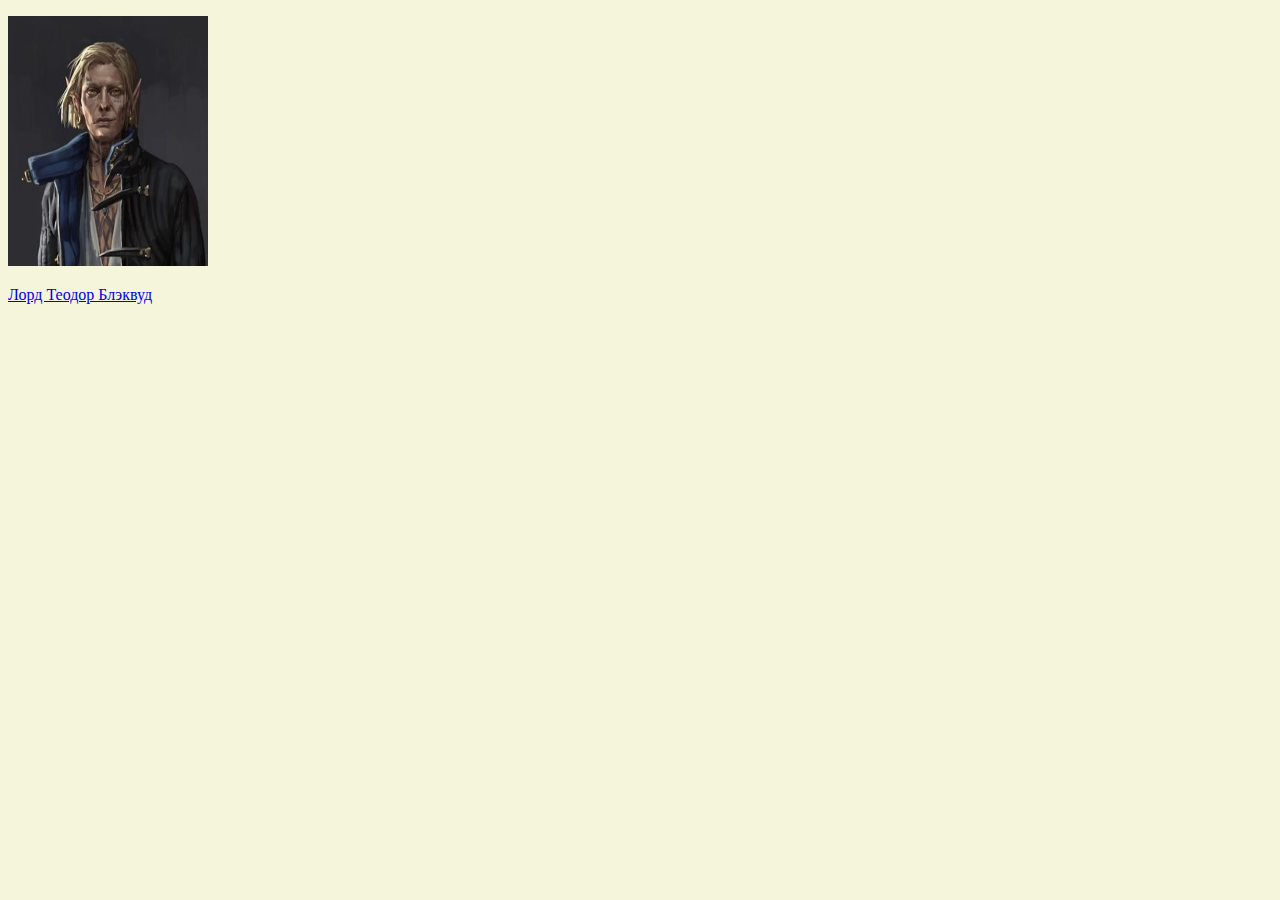
==== index.html @ b151097e "Created skeleton for starting page and one other, testing some css" ====
<!DOCTYPE html>
<html lang="en">
<head>
    <meta charset="UTF-8">
    <link rel="stylesheet" href="styles.css">
    <title>D&D Pal</title>
</head>
<body>
<p><a href="./characters/theodor.html"><img src="images/Theodor.jpg" width="200" height="250"
                                            alt="Тут вообще рожа Теодора обычно">
</a>
</p>
<p><a href="./characters/theodor.html">
    Лорд Теодор Блэквуд
</a>
</p>
</body>
</html>
---- styles.css ----
html {
    color: white;
    background-color: beige;
}

div {
    color: white;

}

p {
    color: red;
}

.backstory{
    color: darkred;
    font-family: "Goudy Old Style";
}
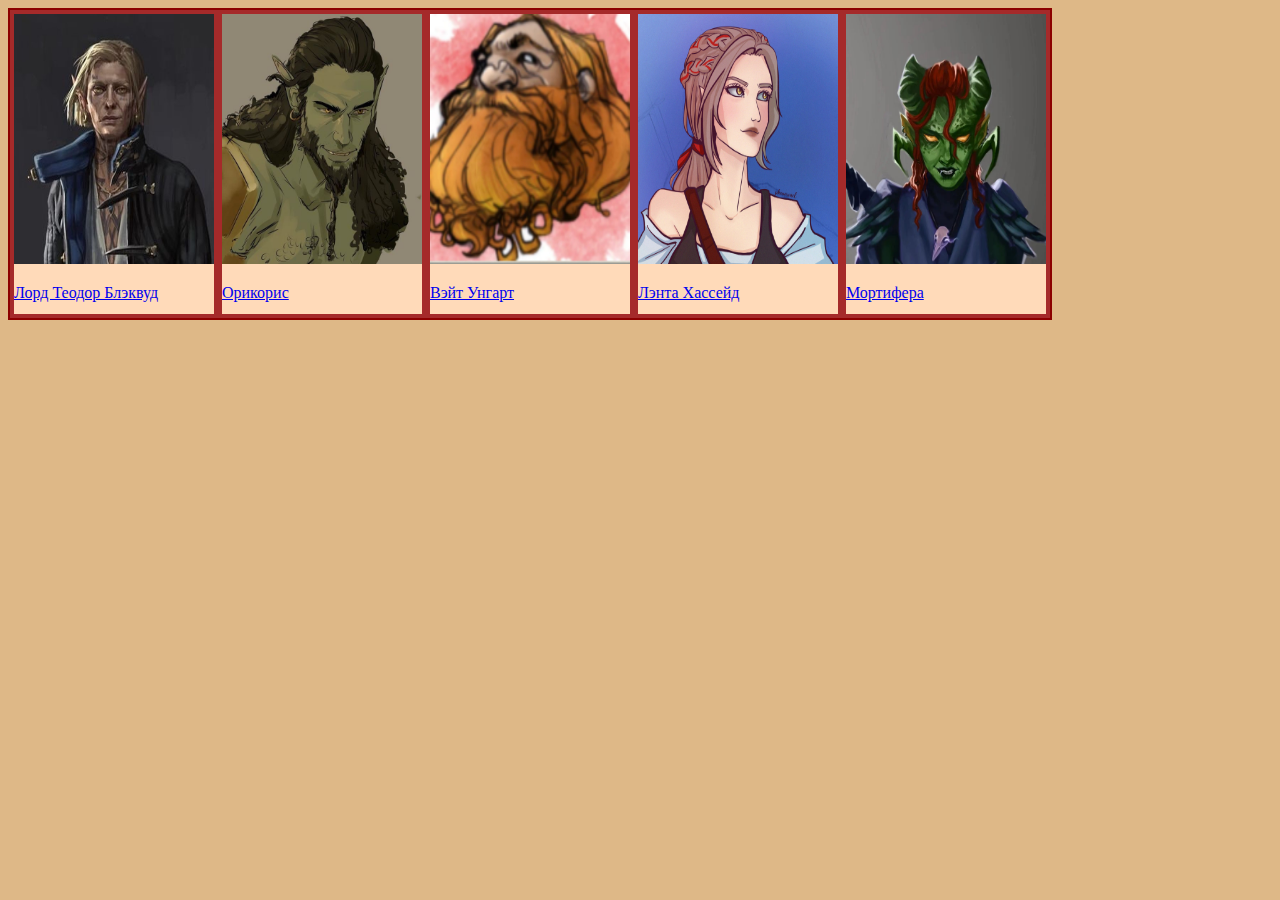
==== commit f3972ff4: "Added basic css and flex containers" ====
--- a/index.html
+++ b/index.html
@@ -6,13 +6,40 @@
     <title>D&D Pal</title>
 </head>
 <body>
-<p><a href="./characters/theodor.html"><img src="images/Theodor.jpg" width="200" height="250"
-                                            alt="Тут вообще рожа Теодора обычно">
-</a>
-</p>
-<p><a href="./characters/theodor.html">
-    Лорд Теодор Блэквуд
-</a>
-</p>
+<div class="flex-container">
+    <script>
+        {
+            let variable;
+            alert(typeof (variable));
+        }
+    </script>
+    <div class="item">
+        <a href="./characters/theodor.html"><img src="images/Theodor.jpg" width="200" height="250"
+                                                 alt="Тут вообще рожа Теодора обычно"></a>
+        <p><a href="./characters/theodor.html">
+            Лорд Теодор Блэквуд
+        </a></p>
+    </div>
+    <div class="item">
+        <a href="./characters/orikoris.html"><img src="images/orikoris.jpg" width="200" height="250"
+                                                  alt="Тут вообще рожа Орикориса обычно"></a>
+        <p><a href="characters/orikoris.html">Орикорис</a></p>
+    </div>
+    <div class="item">
+        <a href="./characters/wayte.html"><img src="images/wayte.jpg" width="200" height="250"
+                                               alt="Тут вообще рожа Вэйта обычно"></a>
+        <p><a href="characters/wayte.html">Вэйт Унгарт</a></p>
+    </div>
+    <div class="item">
+        <a href="./characters/lenta.html"><img src="images/lenta.jpg" width="200" height="250"
+                                               alt="Тут вообще рожа Лэнты обычно"></a>
+        <p><a href="characters/lenta.html">Лэнта Хассейд</a></p>
+    </div>
+    <div class="item">
+        <a href="./characters/morty.html"><img src="images/morty.jpg" width="200" height="250"
+                                               alt="Тут вообще рожа Морти обычно"></a>
+        <p><a href="characters/morty.html">Мортифера</a></p>
+    </div>
+</div>
 </body>
 </html>--- a/styles.css
+++ b/styles.css
@@ -1,18 +1,38 @@
 html {
     color: white;
-    background-color: beige;
+    background-color: burlywood;
+}
+
+.flex-container {
+    display: flex;
+    flex-direction: row;
+    align-content: center;
+    background: dimgray;
+    border: 2px solid darkred;
+    height: fit-content;
+    width: fit-content;
+    justify-content: space-between;
+
+}
+
+.item {
+    height: 300px;
+    width: 200px;
+    background: peachpuff;
+    border: 4px solid brown;
+    gap: 8px;
+    flex: 1 1 auto;
 }
 
 div {
     color: white;
-
+    background: crimson;
 }
 
 p {
     color: red;
 }
 
-.backstory{
+.backstory {
     color: darkred;
-    font-family: "Goudy Old Style";
 }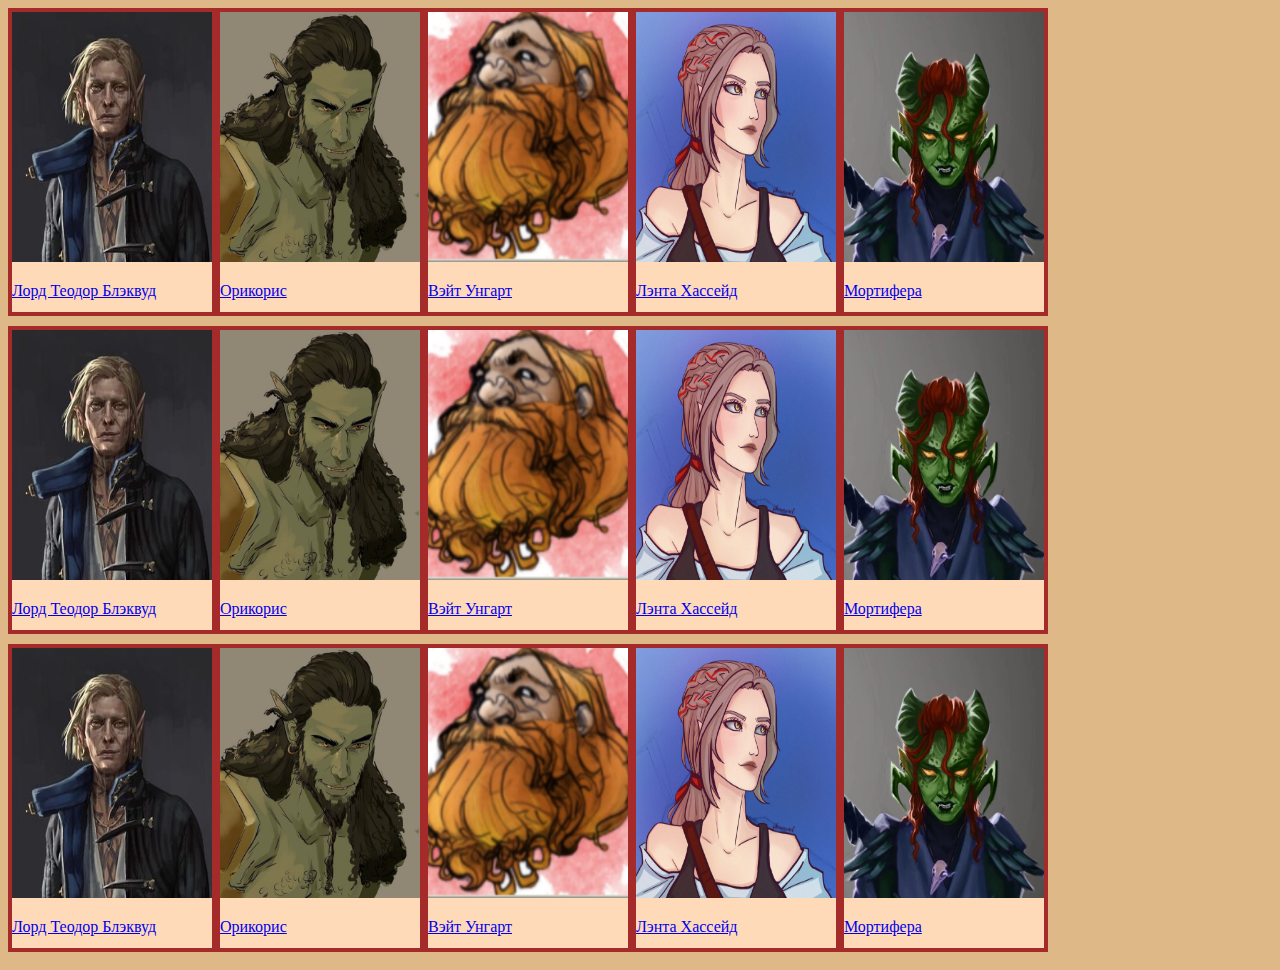
==== commit 02e1577c: "Flex-box and flex-within-flex, just copied items 3 times for viewing purposes, to replace with meani" ====
--- a/index.html
+++ b/index.html
@@ -7,38 +7,92 @@
 </head>
 <body>
 <div class="flex-container">
-    <script>
-        {
-            let variable;
-            alert(typeof (variable));
-        }
-    </script>
-    <div class="item">
-        <a href="./characters/theodor.html"><img src="images/Theodor.jpg" width="200" height="250"
-                                                 alt="Тут вообще рожа Теодора обычно"></a>
-        <p><a href="./characters/theodor.html">
-            Лорд Теодор Блэквуд
-        </a></p>
+    <div class="character-container">
+        <div class="item">
+            <a href="./characters/theodor.html"><img src="images/Theodor.jpg" width="200" height="250"
+                                                     alt="Тут вообще рожа Теодора обычно"></a>
+            <p><a href="./characters/theodor.html">
+                Лорд Теодор Блэквуд
+            </a></p>
+        </div>
+        <div class="item">
+            <a href="./characters/orikoris.html"><img src="images/orikoris.jpg" width="200" height="250"
+                                                      alt="Тут вообще рожа Орикориса обычно"></a>
+            <p><a href="characters/orikoris.html">Орикорис</a></p>
+        </div>
+        <div class="item">
+            <a href="./characters/wayte.html"><img src="images/wayte.jpg" width="200" height="250"
+                                                   alt="Тут вообще рожа Вэйта обычно"></a>
+            <p><a href="characters/wayte.html">Вэйт Унгарт</a></p>
+        </div>
+        <div class="item">
+            <a href="./characters/lenta.html"><img src="images/lenta.jpg" width="200" height="250"
+                                                   alt="Тут вообще рожа Лэнты обычно"></a>
+            <p><a href="characters/lenta.html">Лэнта Хассейд</a></p>
+        </div>
+        <div class="item">
+            <a href="./characters/morty.html"><img src="images/morty.jpg" width="200" height="250"
+                                                   alt="Тут вообще рожа Морти обычно"></a>
+            <p><a href="characters/morty.html">Мортифера</a></p>
+        </div>
     </div>
-    <div class="item">
-        <a href="./characters/orikoris.html"><img src="images/orikoris.jpg" width="200" height="250"
-                                                  alt="Тут вообще рожа Орикориса обычно"></a>
-        <p><a href="characters/orikoris.html">Орикорис</a></p>
+    <div class="character-container">
+        <div class="item">
+            <a href="./characters/theodor.html"><img src="images/Theodor.jpg" width="200" height="250"
+                                                     alt="Тут вообще рожа Теодора обычно"></a>
+            <p><a href="./characters/theodor.html">
+                Лорд Теодор Блэквуд
+            </a></p>
+        </div>
+        <div class="item">
+            <a href="./characters/orikoris.html"><img src="images/orikoris.jpg" width="200" height="250"
+                                                      alt="Тут вообще рожа Орикориса обычно"></a>
+            <p><a href="characters/orikoris.html">Орикорис</a></p>
+        </div>
+        <div class="item">
+            <a href="./characters/wayte.html"><img src="images/wayte.jpg" width="200" height="250"
+                                                   alt="Тут вообще рожа Вэйта обычно"></a>
+            <p><a href="characters/wayte.html">Вэйт Унгарт</a></p>
+        </div>
+        <div class="item">
+            <a href="./characters/lenta.html"><img src="images/lenta.jpg" width="200" height="250"
+                                                   alt="Тут вообще рожа Лэнты обычно"></a>
+            <p><a href="characters/lenta.html">Лэнта Хассейд</a></p>
+        </div>
+        <div class="item">
+            <a href="./characters/morty.html"><img src="images/morty.jpg" width="200" height="250"
+                                                   alt="Тут вообще рожа Морти обычно"></a>
+            <p><a href="characters/morty.html">Мортифера</a></p>
+        </div>
     </div>
-    <div class="item">
-        <a href="./characters/wayte.html"><img src="images/wayte.jpg" width="200" height="250"
-                                               alt="Тут вообще рожа Вэйта обычно"></a>
-        <p><a href="characters/wayte.html">Вэйт Унгарт</a></p>
-    </div>
-    <div class="item">
-        <a href="./characters/lenta.html"><img src="images/lenta.jpg" width="200" height="250"
-                                               alt="Тут вообще рожа Лэнты обычно"></a>
-        <p><a href="characters/lenta.html">Лэнта Хассейд</a></p>
-    </div>
-    <div class="item">
-        <a href="./characters/morty.html"><img src="images/morty.jpg" width="200" height="250"
-                                               alt="Тут вообще рожа Морти обычно"></a>
-        <p><a href="characters/morty.html">Мортифера</a></p>
+    <div class="character-container">
+        <div class="item">
+            <a href="./characters/theodor.html"><img src="images/Theodor.jpg" width="200" height="250"
+                                                     alt="Тут вообще рожа Теодора обычно"></a>
+            <p><a href="./characters/theodor.html">
+                Лорд Теодор Блэквуд
+            </a></p>
+        </div>
+        <div class="item">
+            <a href="./characters/orikoris.html"><img src="images/orikoris.jpg" width="200" height="250"
+                                                      alt="Тут вообще рожа Орикориса обычно"></a>
+            <p><a href="characters/orikoris.html">Орикорис</a></p>
+        </div>
+        <div class="item">
+            <a href="./characters/wayte.html"><img src="images/wayte.jpg" width="200" height="250"
+                                                   alt="Тут вообще рожа Вэйта обычно"></a>
+            <p><a href="characters/wayte.html">Вэйт Унгарт</a></p>
+        </div>
+        <div class="item">
+            <a href="./characters/lenta.html"><img src="images/lenta.jpg" width="200" height="250"
+                                                   alt="Тут вообще рожа Лэнты обычно"></a>
+            <p><a href="characters/lenta.html">Лэнта Хассейд</a></p>
+        </div>
+        <div class="item">
+            <a href="./characters/morty.html"><img src="images/morty.jpg" width="200" height="250"
+                                                   alt="Тут вообще рожа Морти обычно"></a>
+            <p><a href="characters/morty.html">Мортифера</a></p>
+        </div>
     </div>
 </div>
 </body>
--- a/styles.css
+++ b/styles.css
@@ -5,29 +5,34 @@
 
 .flex-container {
     display: flex;
-    flex-direction: row;
+    flex-direction: column;
     align-content: center;
-    background: dimgray;
-    border: 2px solid darkred;
+    /*background: dimgray;*/
+    /*border: 2px solid darkred;*/
     height: fit-content;
     width: fit-content;
     justify-content: space-between;
 
 }
 
+.character-container{
+    display: flex;
+    flex-direction: row;
+    width:100%;
+    padding-bottom: 10px;
+
+}
+
 .item {
     height: 300px;
     width: 200px;
+    flex-direction: row;
     background: peachpuff;
     border: 4px solid brown;
     gap: 8px;
     flex: 1 1 auto;
 }
 
-div {
-    color: white;
-    background: crimson;
-}
 
 p {
     color: red;
